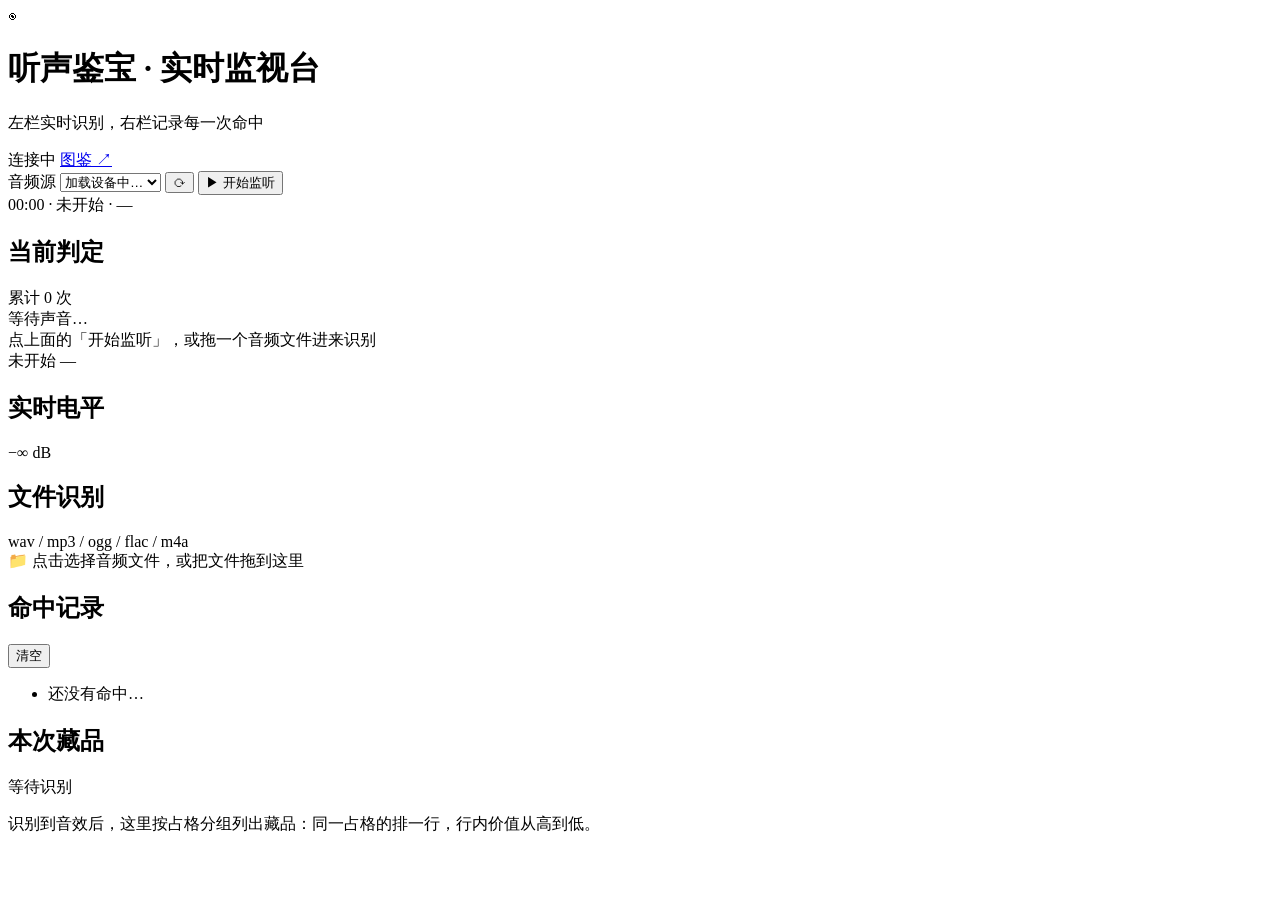
==== listen_treasure/ui/live.html @ dca3290a "监视台界面 + 128ms 补丁窗口 + SSE 广播修复 界面：新增 /live 监视台（命中记录挪到右栏），图鉴页顶栏加导航入口。  识别： - 补丁窗口 32 -> 24 帧（170ms -> " ====
<!doctype html>
<html lang="zh-CN">
  <head>
    <meta charset="UTF-8" />
    <meta name="viewport" content="width=device-width, initial-scale=1.0" />
    <link rel="icon" href="data:," />
    <title>听声鉴宝 · 实时监视台</title>
    <link rel="stylesheet" href="/static/ui/live.css" />
  </head>
  <body>
    <!-- ============ 左栏：实时识别 ============ -->
    <div class="live-col live-left" id="left-col">
      <!-- 顶栏：品牌 + 连接状态 + 设备下拉 + 开始/停止监听 -->
      <header class="panel topbar">
        <div class="brand">
          <span class="brand-mark" aria-hidden="true">◉</span>
          <div class="brand-text">
            <h1>听声鉴宝 · 实时监视台</h1>
            <p class="sub">左栏实时识别，右栏记录每一次命中</p>
          </div>
          <span class="conn" id="conn" data-state="wait">
            <i class="conn-dot" aria-hidden="true"></i>
            <span id="conn-text">连接中</span>
          </span>
          <a class="btn tiny ghost back-link" href="/" title="回到图鉴页">图鉴 ↗</a>
        </div>

        <div class="ctl">
          <label class="field">
            <span class="field-label">音频源</span>
            <select class="select" id="device-select" aria-label="选择音频设备">
              <option value="">加载设备中…</option>
            </select>
          </label>
          <button class="btn icon" id="btn-refresh" type="button" title="刷新设备列表" aria-label="刷新设备列表">
            ⟳
          </button>
          <button class="btn live-btn" id="btn-live" type="button" data-state="idle">
            <span class="live-icon" aria-hidden="true">▶</span>
            <span id="live-label">开始监听</span>
          </button>
        </div>

        <div class="live-meta">
          <span id="live-elapsed">00:00</span>
          <span class="sep" aria-hidden="true">·</span>
          <span id="live-device">未开始</span>
          <span class="sep" aria-hidden="true">·</span>
          <span id="device-hint">—</span>
        </div>
      </header>

      <!-- 当前判定：大字音效名 + 相似度/置信度/领先 + 进度条 + 累计次数 -->
      <section class="panel verdict-panel" id="verdict-panel" data-has="false" aria-live="polite">
        <div class="panel-head">
          <h2>当前判定</h2>
          <span class="panel-hint" id="verdict-count">累计 0 次</span>
        </div>
        <div class="verdict-name" id="verdict-name">等待声音…</div>
        <div class="verdict-facts" id="verdict-facts">点上面的「开始监听」，或拖一个音频文件进来识别</div>
        <div class="verdict-bar"><i id="verdict-bar-fill"></i></div>
        <div class="verdict-foot">
          <span id="verdict-state">未开始</span>
          <span id="verdict-items">—</span>
        </div>
      </section>

      <!-- 实时电平：40 根柱子 -->
      <section class="panel level-panel">
        <div class="panel-head">
          <h2>实时电平</h2>
          <span class="panel-hint mono" id="level-readout">−∞ dB</span>
        </div>
        <div class="level-bars" id="level-bars" data-active="false"></div>
      </section>

      <!-- 文件识别 -->
      <section class="panel file-panel">
        <div class="panel-head">
          <h2>文件识别</h2>
          <span class="panel-hint" id="file-status">wav / mp3 / ogg / flac / m4a</span>
        </div>
        <div class="dropzone" id="dropzone" role="button" tabindex="0">
          <span class="dz-icon" aria-hidden="true">📁</span>
          <span class="dz-text">点击选择音频文件，或把文件拖到这里</span>
        </div>
        <input
          type="file"
          id="file-input"
          accept=".wav,.mp3,.ogg,.oga,.flac,.m4a,.aac,audio/*"
          hidden
        />
      </section>
    </div>

    <!-- ============ 右栏：命中记录（上）+ 本次藏品（下） ============ -->
    <div class="live-col live-right" id="right-col">
      <section class="panel hits-panel" id="hits-panel">
        <div class="panel-head">
          <h2>命中记录</h2>
          <button class="btn tiny ghost" id="btn-clear-hits" type="button" title="清空命中记录">
            清空
          </button>
        </div>
        <ul class="hits-list" id="hits-list">
          <li class="hits-empty" id="hits-empty">还没有命中…</li>
        </ul>
      </section>

      <section class="panel stash-panel" id="stash-panel" data-has="false">
        <div class="panel-head">
          <h2>本次藏品</h2>
          <span class="panel-hint" id="stash-hint">等待识别</span>
        </div>
        <div class="stash-rows" id="stash-rows">
          <p class="stash-empty" id="stash-empty">
            识别到音效后，这里按占格分组列出藏品：同一占格的排一行，行内价值从高到低。
          </p>
        </div>
      </section>
    </div>

    <div class="toast" id="toast" hidden></div>

    <script type="module" src="/static/ui/live.js"></script>
  </body>
</html>
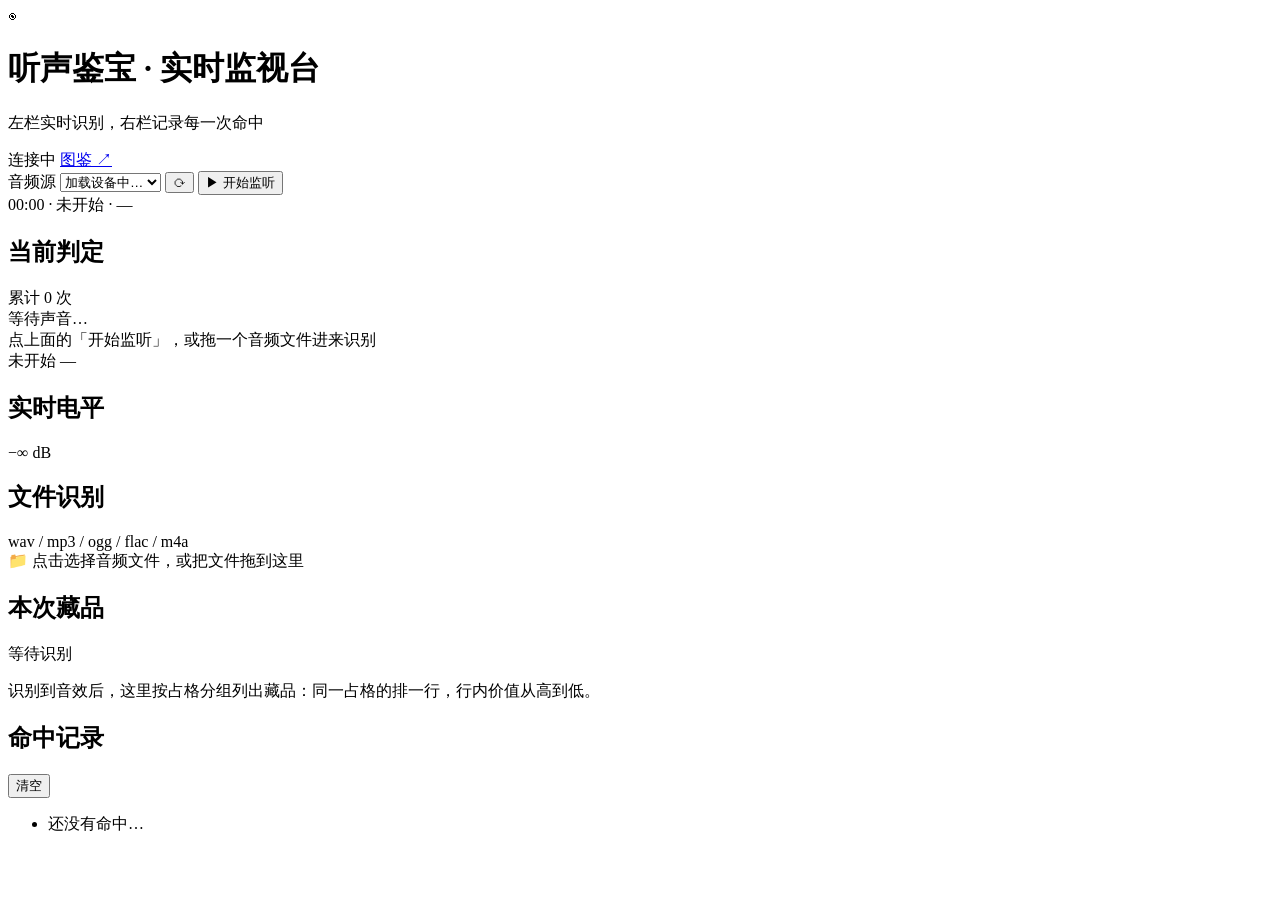
==== commit 726af26d: "监视台：本次藏品搬到左栏并按占格等比放大 用户反馈「本次藏品放不太清楚」——根因是面板挤在 400px 右栏里， 卡片宽度写死 44+(cols-1)*13 像素，最大的 2x4 也只有 83px。 " ====
--- a/listen_treasure/ui/live.html
+++ b/listen_treasure/ui/live.html
@@ -91,22 +91,8 @@
           hidden
         />
       </section>
-    </div>
 
-    <!-- ============ 右栏：命中记录（上）+ 本次藏品（下） ============ -->
-    <div class="live-col live-right" id="right-col">
-      <section class="panel hits-panel" id="hits-panel">
-        <div class="panel-head">
-          <h2>命中记录</h2>
-          <button class="btn tiny ghost" id="btn-clear-hits" type="button" title="清空命中记录">
-            清空
-          </button>
-        </div>
-        <ul class="hits-list" id="hits-list">
-          <li class="hits-empty" id="hits-empty">还没有命中…</li>
-        </ul>
-      </section>
-
+      <!-- 本次藏品：放在文件识别下面，占满左栏宽度，缩略图才看得清 -->
       <section class="panel stash-panel" id="stash-panel" data-has="false">
         <div class="panel-head">
           <h2>本次藏品</h2>
@@ -120,6 +106,21 @@
       </section>
     </div>
 
+    <!-- ============ 右栏：命中记录 ============ -->
+    <div class="live-col live-right" id="right-col">
+      <section class="panel hits-panel" id="hits-panel">
+        <div class="panel-head">
+          <h2>命中记录</h2>
+          <button class="btn tiny ghost" id="btn-clear-hits" type="button" title="清空命中记录">
+            清空
+          </button>
+        </div>
+        <ul class="hits-list" id="hits-list">
+          <li class="hits-empty" id="hits-empty">还没有命中…</li>
+        </ul>
+      </section>
+    </div>
+
     <div class="toast" id="toast" hidden></div>
 
     <script type="module" src="/static/ui/live.js"></script>
